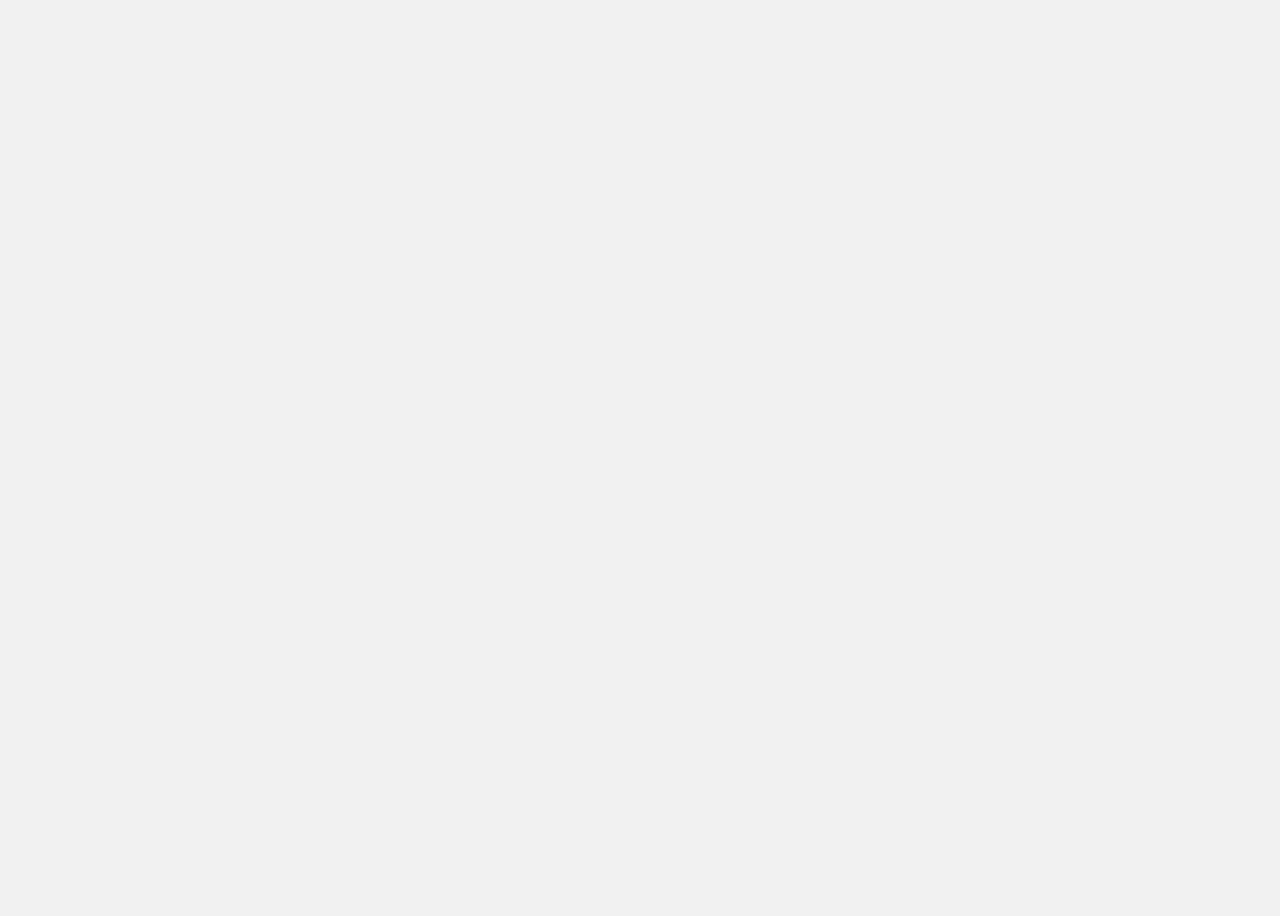
==== index.html @ 42f9cc1d "reverting to having SVG code in index.html" ====
<!DOCTYPE html>
<html>
<head>
<!-- Required meta tags -->
    <meta charset="utf-8">
    <meta name="viewport" content="width=device-width, initial-scale=1, shrink-to-fit=no">

    <!-- Bootstrap CSS -->
    <link rel="stylesheet" href="https://stackpath.bootstrapcdn.com/bootstrap/4.1.3/css/bootstrap.min.css" integrity="sha384-MCw98/SFnGE8fJT3GXwEOngsV7Zt27NXFoaoApmYm81iuXoPkFOJwJ8ERdknLPMO" crossorigin="anonymous">
    <link href="https://fonts.googleapis.com/css?family=Montserrat&display=swap" rel="stylesheet">
    <link rel="stylesheet" href="css/nameAnimation.css">
    <link rel="stylesheet" href="css/buttonHover.css">
    <link rel="stylesheet" href="css/imageGalleryOverlay.css">
	<title>Joe Robertson's Portfolio</title>
<style>

* {
	font-family: 'Montserrat', sans-serif;
	font-size: 1vw;
}

html {
	scroll-behavior: smooth;
}

body {
	background-color: #f1f1f1;
}

h1 {
	font-size:4rem;
}

h2 {
	font-size:3rem;
}

p {
	font-size:1rem;
}

.subTitle {
	text-align:center;
	margin-bottom:3rem;
	margin-top:1.5rem;
}

@media only screen and (min-width: 768px) {	
.subTitle {
	opacity: 0;
	-moz-animation: subtitleAnimation 1s ease-in 10s forwards;
    /* Firefox */
    -webkit-animation: subtitleAnimation 1s ease-in 10s forwards;
    /* Safari and Chrome */
    -o-animation: subtitleAnimation 1s ease-in 10s forwards;
    /* Opera */
    animation: subtitleAnimation 1s ease-in 10s forwards;
    -webkit-animation-fill-mode: forwards;
    animation-fill-mode: forwards;
}

@keyframes subtitleAnimation {
    to {
        opacity:1;
    }
}
@-webkit-keyframes subtitleAnimation {
    to {
        opacity:1;
    }
}
}

.mainButton {
	padding: 1rem;
	font-size:2rem;
	border-radius: 1rem;
	text-transform:uppercase;
	background-color: #00cc00;
	border-color: #11cc11;
}

.mainButton:hover {
	background-color:#00ff00;
	border-color: #11ff11;
}

.mainButton:active,
.mainButton:visited {
	background-color:#009900 !important;
	border-color:#119911 !important;
}

.mainButton:focus,
.mainButton:focus-within {
	box-shadow:0 0 0 0.2rem #11cc11 !important;
}

/*  Button appears after animations */
@media only screen and (min-width: 768px) {	
.mainButton {
	opacity: 0;
}

#mainButton {
    -moz-animation: cssAnimation 1s ease-in 12s forwards;
    /* Firefox */
    -webkit-animation: cssAnimation 1s ease-in 12s forwards;
    /* Safari and Chrome */
    -o-animation: cssAnimation 1s ease-in 12s forwards;
    /* Opera */
    animation: cssAnimation 1s ease-in 12s forwards;
    -webkit-animation-fill-mode: forwards;
    animation-fill-mode: forwards;
}

@keyframes cssAnimation {
    to {
        opacity:1;
    }
}
@-webkit-keyframes cssAnimation {
    to {
        opacity:1;
    }
}
/* End Button Appearance Animation */
}

@media only screen and (max-width: 768px) {	

	h2 {
		font-size: 24px;
	}

	.subTitle {
		font-size:24px;
		margin-top: 16px;
		margin-bottom:24px;
	}

	.mainButton,
	.mainButton span {
		font-size: 20px;
	}
}

/* div fadeout effect */
.hidden {
  overflow: hidden;
}
.visible {
  visibility: visible;
  opacity: 1;
  transition: opacity 2s 1s linear;
}
.hidden {
  opacity: 0;
  height: 0 !important;
  transition: opacity 1s linear, height 0s 1s linear;
}
.hidden &gt; div {
  margin-top: -10000px;
  transition: margin-top 0s 2s;
}

/* end div fadeout effect */

</style>

</head>

<body>
<div class="container">
<div class="landingPageContainer" style="height:100vh">
<!-- SVG Name Animation -->
<svg id="Layer_1" xmlns="http://www.w3.org/2000/svg" x="0px" y="0px" viewBox="0 0 4500 1175">
<g id="Name"><path id="J1" d="M669.2 685.7c5.3 0 10.1 1.9 14.3 5.7 4.2 3.8 6.3 8 6.3 12.6 0 42-4.9 97.8-14.8 167.6-9.8 69.8-25.6 121.4-47.4 155-21.7 33.6-51.1 50.3-88.1 50.3-28.3 0-57.7-10.4-88.2-31.1-30.6-20.7-45.8-38.3-45.8-52.7 0-15.1 8.5-22.6 25.4-22.6 5.3 0 12.8 4.7 22.3 14.1 31.5 31.7 60.5 47.5 87.1 47.5 23.1 0 41.8-12.4 56.1-37.1 14.3-24.7 25.8-66.2 34.5-124.3C639.6 812.6 644 758 644 707c0-5.3 2.8-10.2 8.5-14.6 5.7-4.5 11.3-6.7 16.7-6.7z"/><path id="O1" d="M825.4 1086.4c-23.5 0-42.8-8.9-58-26.7-15.2-17.8-22.9-39.8-22.9-66 0-44.2 14.9-87.7 44.6-130.6 29.7-42.9 65.3-64.3 106.7-64.3 27.4 0 49.6 10.5 66.6 31.6 17 21.1 25.6 46.1 25.6 75.3 0 44.5-17.6 85.8-52.8 123.8s-71.8 56.9-109.8 56.9zM789.7 987c0 17.3 3.6 31.4 10.9 42.4 7.3 11 16.9 16.4 28.9 16.4 25.5 0 51.1-14 76.8-42s38.5-59.1 38.5-93.4c0-21.1-4.9-38.1-14.8-51.2-9.8-13.1-23.1-19.6-39.7-19.6-27.6 0-51.2 16.9-71 50.7-19.7 33.8-29.6 66-29.6 96.7z"/><path id="E1" d="M1267.7 986.5c0 17.5-15.5 38.5-46.4 63.2-30.9 24.7-62.8 37-95.7 37-27.6 0-48.8-8.1-63.8-24.4-15-16.3-22.5-39-22.5-68.1 0-49 16.5-95.5 49.6-139.7 33-44.2 69.2-66.3 108.4-66.3 12.8 0 23.3 4.2 31.5 12.6 8.1 8.4 12.2 18.5 12.2 30.3 0 26.4-12.9 51.6-38.8 75.8-25.9 24.1-60.4 47.9-103.8 71.1-8.9 4.6-13.4 10.6-13.4 18 0 14.2 4.1 25.6 12.3 34.2 8.2 8.6 20.4 12.8 36.5 12.8 36.8 0 74.4-20.4 112.8-61.1 5.7-5.7 9.9-8.5 12.8-8.5 5.5 0 8.3 4.3 8.3 13.1zm-178.5-40.1c72.6-43.1 108.9-77.8 108.9-104 0-10.3-4.6-15.4-13.9-15.4-15.8 0-33.5 11.6-53.3 34.7s-33.7 51.3-41.7 84.7z"/><path id="R1" d="M1610.5 710.6c50.3-8.2 87.1-12.3 110.2-12.3 36.1 0 65 8.6 86.6 25.7 21.6 17.1 32.4 38.6 32.4 64.5s-11.4 50.2-34.3 73.1-51.6 40.8-86.2 53.8c-4.3 1.7-6.4 3.5-6.4 5.4 0 2.9 17.7 18 53 45.3 35.4 27.3 67.8 50.1 97.5 68.4 8.4 5.1 12.6 11.9 12.6 20.3 0 5.5-2.9 10.9-8.6 16.3-5.7 5.4-11.1 8.1-16.1 8.1-10.1 0-26.2-8.4-48.4-25.2-22.2-16.8-45.2-35.3-69-55.5-51.5-43.3-80.3-65.1-86.3-65.5-11.6-.3-19.9-2-24.7-4.9-4.8-2.9-7.2-8.1-7.2-15.7 0-6.5 3.1-12.2 9.2-17.1s13.4-7.3 21.8-7.3c2.9 0 7.5.4 13.9 1.3 6.3 1 11 1.5 14.1 1.5 13.7 0 37.1-10.2 70.2-30.6 33.1-20.4 49.7-44.3 49.7-71.9 0-14.6-7.4-27.1-22.2-37.5-14.8-10.4-33.7-15.7-56.6-15.7-17.1 0-34.2 1.2-51.4 3.6-17.1 2.4-28 4.5-32.7 6.2-4.7 1.7-8.5 6.1-11.4 13.2-2.9 7.1-7.8 29.8-14.6 67.9-6.9 38.2-12.2 74.2-16.1 108.1s-5.8 58.8-5.8 74.7c0 12.3.9 23 2.6 32.1 1.5 9.1 2.3 16.4 2.3 21.8 0 5.1-2.7 10.4-8.1 15.9-5.4 5.5-11.3 8.2-17.6 8.2-18 0-27-14.6-27-43.7 0-68.7 12.1-160 36.2-274 1.2-6 1.8-9.5 1.8-10.5s-.6-2.6-1.8-4.6c-6.9-10.8-10.3-18-10.3-21.6 0-6.5 3.2-12.2 9.5-17 6.3-4.8 12.1-7.2 17.2-7.2l22 2.4z"/><path id="O2" d="M1990.1 1086.4c-23.5 0-42.8-8.9-58-26.7-15.2-17.8-22.9-39.8-22.9-66 0-44.2 14.9-87.7 44.6-130.6 29.7-42.9 65.3-64.3 106.7-64.3 27.4 0 49.6 10.5 66.6 31.6 17 21.1 25.6 46.1 25.6 75.3 0 44.5-17.6 85.8-52.8 123.8-35.1 37.9-71.7 56.9-109.8 56.9zm-35.7-99.4c0 17.3 3.6 31.4 10.9 42.4 7.3 11 16.9 16.4 28.9 16.4 25.5 0 51.1-14 76.8-42s38.5-59.1 38.5-93.4c0-21.1-4.9-38.1-14.8-51.2-9.8-13.1-23.1-19.6-39.7-19.6-27.6 0-51.2 16.9-71 50.7-19.7 33.8-29.6 66-29.6 96.7z"/><path id="B1" d="M2259.6 927.4c21.9-39.9 48.1-72.2 78.6-97 30.5-24.7 58-37.1 82.4-37.1 13.5 0 25 6.3 34.4 18.7 9.4 12.5 14.1 27.7 14.1 45.7 0 53.3-20.1 103.2-60.2 149.9-40.2 46.7-82.6 70-127.3 70-12.2 0-23.3-3.3-33.5-9.9-10.2-6.6-15.9-14.9-17.1-24.8-.7-8-3-14-6.9-18-7.4-7.4-11-15.2-11-23.6 0-15.6 4.3-48.9 12.8-99.9l26.5-153.6c9.1-51.5 15.7-83.4 19.9-95.5 4.2-12.2 8.9-20.3 14-24.4s11.5-6.2 19-6.2c12 0 18 10.4 18 31.1 0 19.7-6.6 47.3-19.8 82.7-12.7 34.1-27.3 98.1-43.9 191.9zm-6.2 85.5c8.9 16.6 19.7 24.9 32.4 24.9 19.5 0 40.2-8.1 61.9-24.3 21.7-16.2 40.5-39 56.4-68.3 15.8-29.4 23.8-54.1 23.8-74.4 0-9.1-1.6-16.9-4.9-23.4-3.3-6.5-7.4-9.8-12.3-9.8-23.8 0-52.9 19.5-87.2 58.4-34.4 39.1-57.8 78-70.1 116.9z"/><path id="E2" d="M2738.6 986.5c0 17.5-15.5 38.5-46.4 63.2-30.9 24.7-62.8 37-95.7 37-27.6 0-48.8-8.1-63.8-24.4-15-16.3-22.5-39-22.5-68.1 0-49 16.5-95.5 49.6-139.7 33-44.2 69.2-66.3 108.4-66.3 12.8 0 23.3 4.2 31.5 12.6 8.1 8.4 12.2 18.5 12.2 30.3 0 26.4-12.9 51.6-38.8 75.8-25.9 24.1-60.4 47.9-103.8 71.1-8.9 4.6-13.4 10.6-13.4 18 0 14.2 4.1 25.6 12.3 34.2 8.2 8.6 20.4 12.8 36.5 12.8 36.8 0 74.4-20.4 112.8-61.1 5.7-5.7 9.9-8.5 12.8-8.5 5.5 0 8.3 4.3 8.3 13.1zm-178.5-40.1c72.6-43.1 108.9-77.8 108.9-104 0-10.3-4.6-15.4-13.9-15.4-15.8 0-33.5 11.6-53.3 34.7-19.8 23-33.7 51.3-41.7 84.7z"/><path id="R2" d="M2844.1 971.6c1.7-3.1 3.8-7.4 6.2-12.8 11.6-26.7 22.3-47.6 32.1-62.8s20.5-29.7 32.2-43.5c11.7-13.9 22.4-24.4 32.1-31.6 9.7-7.2 18.4-12.2 26.3-15 7.9-2.8 15.5-4.2 22.9-4.2 14.9 0 27.1 4.5 36.5 13.5 9.4 9 14.1 19.5 14.1 31.5 0 5.3-1.7 10.1-5 14.4-3.3 4.3-8.4 6.4-15.3 6.4-7.2 0-13.8-3.2-19.8-9.5-6.2-6.3-12.6-9.5-19.3-9.5-17.8 0-42.5 21.6-74 64.7s-50.7 90.7-57.5 142.5c-1.7 13.4-5 22.2-9.8 26.5-4.8 4.3-11.6 6.4-20.3 6.4-8.4 0-14.5-6.3-18.2-18.7-3.8-12.5-5.7-33.6-5.7-63.2 0-8 .4-25.8 1.3-53.2 1-32.4 3.1-58.5 6.2-78.3.5-3.3 1.4-10.9 2.6-22.9 1.2-13.2 2.7-22.3 4.5-27.5 1.8-5.1 5.5-9.9 11-14.4 5.6-4.5 11.6-6.7 18.1-6.7 6.3 0 11.1 2 14.3 6 3.2 4 4.8 8.3 4.8 13 0 6.7-1.7 16.1-5.1 28.3-3.9 13.5-6.3 22.9-6.9 28-.5 5.8-1.5 11.9-2.8 18.2-1.7 7.4-3.4 26.7-5.1 58l-.3 9.5v6.9z"/><path id="T1" d="M3187.8 814.4c17.6-1.4 34.2-3 49.8-4.9 15.4-1.7 28.3-2.6 38.5-2.6 13 0 21.2 1.2 24.7 3.6 3.4 2.4 5.1 6.6 5.1 12.6 0 13.9-9.7 21.4-29 22.6-24.8 1.5-47.7 3.7-68.6 6.4-20.9 2.7-32.1 5-33.8 6.8-1.6 1.8-6.8 22.2-15.5 61.1-8.7 39-13.1 64.3-13.1 75.9 0 18.8 2.5 31.4 7.4 37.6 5 6.3 12.4 9.4 22.3 9.4 14.7 0 35.2-11 61.4-33.1 10.1-9.1 17.9-13.6 23.4-13.6 7.4 0 11 3.9 11 11.8 0 12.3-11.9 28.3-35.6 47.9-23.7 19.6-48 29.4-72.8 29.4-41.4 0-62.2-24.4-62.2-73.2 0-17.6 4.3-44.9 12.8-81.9 8.4-36.8 12.6-58.9 12.6-66.3 0-2.6-2.1-3.9-6.2-3.9l-26.7 2.3c-21.9 0-32.9-8.7-32.9-26.2 0-9.9 5-14.9 15.2-14.9h52.9c3.6 0 6.8-1.6 9.5-4.9 2.7-3.3 6.8-14.2 12.1-32.7 5.3-18.6 10-36.9 14.1-55.1 4.1-18 12.2-27 24.1-27 7.4 0 13.1 2.6 17.2 7.7s6.2 9.9 6.2 14.4c0 2.4-3.1 14.6-9.2 36.7l-14.7 54.1z"/><path id="S1" d="M3459 1014.7c0-11.1-13.7-23.8-41.1-38-34.8-17.8-58.3-32.1-70.5-42.8-12.2-10.7-18.4-22.6-18.4-35.8 0-34.1 17.1-62.3 51.2-84.8 34.2-22.4 62-33.6 83.6-33.6 13.9 0 23.9 2.4 30.2 7.2 6.2 4.8 9.4 13.1 9.4 24.9 0 5.3-2.3 9.8-6.8 13.6-4.5 3.8-8.1 5.7-10.7 5.7-1.9 0-5.6-1.3-11-3.9-5.5-2.4-9.1-3.6-10.8-3.6-8.6 0-25.9 6.3-52.1 18.7-26.2 12.5-39.3 26.6-39.3 42.4 0 9.6 4.6 18.3 13.9 26.1 9.2 7.8 25.9 17.3 49.8 28.6 19.3 9.2 34.8 19.1 46.4 29.7 11.6 10.5 17.3 22.9 17.3 37.1 0 26.2-18.1 46.7-54.2 61.5-36.1 14.8-70.6 22.2-103.5 22.2-27.7 0-41.6-9.4-41.6-28.3 0-6.5 3.1-11.3 9.4-14.4 6.2-3.1 12.5-4.6 18.9-4.6 2.6 0 7.4.9 14.6 2.6 7 1.7 11.6 2.6 13.9 2.6 19 0 39.4-3.2 61.1-9.5 21.7-6.3 35.2-14.2 40.3-23.6z"/><path id="O3" d="M3628 1086.4c-23.5 0-42.8-8.9-58-26.7-15.2-17.8-22.9-39.8-22.9-66 0-44.2 14.9-87.7 44.6-130.6 29.7-42.9 65.3-64.3 106.7-64.3 27.4 0 49.6 10.5 66.6 31.6 17 21.1 25.6 46.1 25.6 75.3 0 44.5-17.6 85.8-52.8 123.8-35.2 37.9-71.8 56.9-109.8 56.9zm-35.7-99.4c0 17.3 3.6 31.4 10.9 42.4 7.3 11 16.9 16.4 28.9 16.4 25.5 0 51.1-14 76.8-42s38.5-59.1 38.5-93.4c0-21.1-4.9-38.1-14.8-51.2-9.8-13.1-23.1-19.6-39.7-19.6-27.6 0-51.2 16.9-71 50.7-19.7 33.8-29.6 66-29.6 96.7z"/><path id="N1" d="M4025.3 876c-8.9 0-18.6 5.8-29.2 17.5-10.5 11.6-26.6 37.8-48.2 78.3-28.4 54.4-46.8 85.4-55.1 93-8.3 7.5-15.2 11.3-20.7 11.3-20.2 0-30.3-9.8-30.3-29.3 0-8.2 1.4-19.9 4.1-34.9 9.4-51.7 14.1-106.2 14.1-163.6 0-6.5 2.8-13.7 8.3-21.7 5.6-8 10.8-11.9 15.8-11.9 8.9 0 15.2 2.7 19 8.2 3.8 5.5 5.7 16.5 5.7 33.1 0 17.3-5.1 52.9-15.4 106.8-3.4 17.8-5.1 29.1-5.1 33.9 0 2.7.7 4.1 2.1 4.1 2.6 0 14.5-20.5 35.7-61.4 21.4-41.6 40.2-70.9 56.2-87.8 16.1-17 33.8-25.4 53.2-25.4 15.4 0 28 7 37.6 21.1 9.7 14 16.7 39.6 21.2 76.8 4.8 42.3 9.1 68.6 13 79 3.9 10.4 10 15.5 18.4 15.5 5.3 0 12-1.9 20-5.7 1.4-.7 2.4-1 3.1-1 7.4 0 11 4.3 11 12.8 0 7.5-5.1 15.5-15.2 24s-22.3 12.7-36.5 12.7c-14.6 0-25.8-5.8-33.8-17.3-8-11.6-14.3-42.4-18.9-92.6-4.6-50.3-14.7-75.5-30.1-75.5z"/></g></svg>
<!-- End SVG Name Animation -->
<h2 class="subTitle">Web Developer Extraordinaire</h2>
<div class="row justify-content-center">
<div class="col-md-4 col-sm-10">
<a id="mainButton" class="btn btn-primary btn-block mainButton" data-hover="CLICK ME"><span>ENTER</span></a>
</div>
</div>

</div>

<div class="imgGallery hidden">
  <a name="myWork">&nbsp;</a>
<h2>Check out some of my work</h2>

  <hr class="mt-2 mb-5">

  <div class="row text-center text-lg-left">
            
            
	<div class="col-lg-4 col-md-6 col-12 content">
      <div class="content-overlay"></div>
      <a href="#" class="d-block mb-4 h-100">
      <img class="content-image img-fluid img-thumbnail" src="https://source.unsplash.com/pWkk7iiCoDM/400x300" alt="">
      <div class="content-details fadeIn-bottom">
        <h3 class="content-title">Web Sites</h3>
        <p class="content-text">Designs that generate revenue</p>
      </div>
    </a>
    </div>
    <div class="col-lg-4 col-md-6 col-12 content">
      <div class="content-overlay"></div>
      <a href="#" class="d-block mb-4 h-100">
      <img class="content-image img-fluid img-thumbnail" src="https://source.unsplash.com/aob0ukAYfuI/400x300" alt="">
      <div class="content-details fadeIn-bottom">
        <h3 class="content-title">Logo Design</h3>
        <p class="content-text">Award-Winning Logo Designs</p>
      </div>
    </a>
    </div>
    <div class="col-lg-4 col-md-6 col-12 content">
      <div class="content-overlay"></div>
      <a href="#" class="d-block mb-4 h-100">
      <img class="content-image img-fluid img-thumbnail" src="https://source.unsplash.com/EUfxH-pze7s/400x300" alt="">
      <div class="content-details fadeIn-bottom">
        <h3 class="content-title">T-Shirt Designs</h3>
        <p class="content-text">Designs that sell</p>
      </div>
    </a>
    </div>
    <!--<div class="col-lg-4 col-md-6 col-12 content">
      <div class="content-overlay"></div>
      <a href="#" class="d-block mb-4 h-100">
      <img class="content-image img-fluid img-thumbnail" src="https://source.unsplash.com/M185_qYH8vg/400x300" alt="">
      <div class="content-details fadeIn-bottom">
        <h3 class="content-title">This is a title</h3>
        <p class="content-text">This is a short description</p>
      </div>
    </a>
    </div>
    <div class="col-lg-4 col-md-6 col-12 content">
      <div class="content-overlay"></div>
      <a href="#" class="d-block mb-4 h-100">
      <img class="content-image img-fluid img-thumbnail" src="https://source.unsplash.com/sesveuG_rNo/400x300" alt="">
      <div class="content-details fadeIn-bottom">
        <h3 class="content-title">This is a title</h3>
        <p class="content-text">This is a short description</p>
      </div>
    </a>
    </div>
    <div class="col-lg-4 col-md-6 col-12 content">
      <div class="content-overlay"></div>
      <a href="#" class="d-block mb-4 h-100">
      <img class="content-image img-fluid img-thumbnail" src="https://source.unsplash.com/AvhMzHwiE_0/400x300" alt="">
      <div class="content-details fadeIn-bottom">
        <h3 class="content-title">This is a title</h3>
        <p class="content-text">This is a short description</p>
      </div>
    </a>
    </div>-->
  </div>
</div>  

</div>
</body>

<!-- Show/Hide Content Button JS -->
<script src="js/hideContent.js" type="text/javascript"></script>
<!-- jQuery first, then Popper.js, then Bootstrap JS -->
    <script src="https://code.jquery.com/jquery-3.3.1.slim.min.js" integrity="sha384-q8i/X+965DzO0rT7abK41JStQIAqVgRVzpbzo5smXKp4YfRvH+8abtTE1Pi6jizo" crossorigin="anonymous"></script>
    <script src="https://cdnjs.cloudflare.com/ajax/libs/popper.js/1.14.3/umd/popper.min.js" integrity="sha384-ZMP7rVo3mIykV+2+9J3UJ46jBk0WLaUAdn689aCwoqbBJiSnjAK/l8WvCWPIPm49" crossorigin="anonymous"></script>
    <script src="https://stackpath.bootstrapcdn.com/bootstrap/4.1.3/js/bootstrap.min.js" integrity="sha384-ChfqqxuZUCnJSK3+MXmPNIyE6ZbWh2IMqE241rYiqJxyMiZ6OW/JmZQ5stwEULTy" crossorigin="anonymous"></script>
</html>
---- css/nameAnimation.css ----
@charset "utf-8";
/* CSS Document */

@media only screen and (min-width: 768px) {	
/* Name Animation CSS */
svg {
	overflow:visible;
}

#J1,#O1,#E1,#R1,#O2,#B1,#E2,#R2,#T1,#S1,#O3,#N1 {
	stroke: #37424a;
	stroke-width: 10px;
	fill: transparent;
	animation: fill-anim 0.5s linear 9.6s forwards;
}

@keyframes fill-anim {
	from {fill:transparent}
	
	to {fill: #37424a;}
}

#J1 { stroke-dasharray: 1210px; stroke-dashoffset: -1210px; Animation: J1-anim .75s linear 0s forwards;}
@keyframes J1-anim {

from {stroke-dashoffset: -1210px}

to {stroke-dashoffset: 0px;}

}
#O1 { stroke-dasharray: 832px; stroke-dashoffset: -832px; Animation: O1-anim .75s linear 0.8s forwards;}
@keyframes O1-anim {

from {stroke-dashoffset: -832px}

to {stroke-dashoffset: 0px;}

}
#E1 { stroke-dasharray: 1159px; stroke-dashoffset: -1159px; Animation: E1-anim .75s linear 1.6s forwards;}
@keyframes E1-anim {

from {stroke-dashoffset: -1159px}

to {stroke-dashoffset: 0px;}

}
#R1 { stroke-dasharray: 2250px; stroke-dashoffset: -2250px; Animation: R1-anim .75s linear 2.4s forwards;}
@keyframes R1-anim {

from {stroke-dashoffset: -2250px}

to {stroke-dashoffset: 0px;}

}
#O2 { stroke-dasharray: 832px; stroke-dashoffset: -832px; Animation: O2-anim .75s linear 3.2s forwards;}
@keyframes O2-anim {

from {stroke-dashoffset: -832px}

to {stroke-dashoffset: 0px;}

}
#B1 { stroke-dasharray: 1460px; stroke-dashoffset: -1460px; Animation: B1-anim .75s linear 4.0s forwards;}
@keyframes B1-anim {

from {stroke-dashoffset: -1460px}

to {stroke-dashoffset: 0px;}

}
#E2 { stroke-dasharray: 1159px; stroke-dashoffset: -1159px; Animation: E2-anim .75s linear 4.8s forwards;}
@keyframes E2-anim {

from {stroke-dashoffset: -1159px}

to {stroke-dashoffset: 0px;}

}
#R2 { stroke-dasharray: 1189px; stroke-dashoffset: -1189px; Animation: R2-anim .75s linear 5.6s forwards;}
@keyframes R2-anim {

from {stroke-dashoffset: -1159px}

to {stroke-dashoffset: 0px;}

}
#T1 { stroke-dasharray: 1488px; stroke-dashoffset: -1488px; Animation: T1-anim .75s linear 6.4s forwards;}
@keyframes T1-anim {

from {stroke-dashoffset: -1488px}

to {stroke-dashoffset: 0px;}

}
#S1 { stroke-dasharray: 1215px; stroke-dashoffset: -1215px; Animation: S1-anim .75s linear 7.2s forwards;}
@keyframes S1-anim {

from {stroke-dashoffset: -1215px}

to {stroke-dashoffset: 0px;}

}
#O3 { stroke-dasharray: 832px; stroke-dashoffset: -832px; Animation: O3-anim .75s linear 8.0s forwards;}
@keyframes O3-anim {

from {stroke-dashoffset: -832px}

to {stroke-dashoffset: 0px;}

}
#N1 { stroke-dasharray: 1551px; stroke-dashoffset: -1551px; Animation: N1-anim .75s linear 8.8s forwards;}
@keyframes N1-anim {

from {stroke-dashoffset: -1551px}

to {stroke-dashoffset: 0px;}

}
/* End Name Animation CSS */
}
---- css/buttonHover.css ----
@charset "utf-8";
/* CSS Document */
*,
*:before,
*:after {
    -webkit-box-sizing: border-box;
    -moz-box-sizing: border-box;
    box-sizing: border-box;
}
/* .mainButton */

.mainButton {
    display: inline-block;
    position: relative;
    overflow: hidden;
    text-decoration: none;
    font-size: 2rem;
    outline: none;
    color: #FFF;
}

.mainButton span {
	font-size:2rem;
    -webkit-transition: 0.3s;
    -moz-transition: 0.3s;
    -o-transition: 0.3s;
    transition: 0.3s;
    -webkit-transition-delay: 0.1s;
    -moz-transition-delay: 0.1s;
    -o-transition-delay: 0.1s;
    transition-delay: 0.1s;
}

.mainButton:before,
.mainButton:after {
    content: '';
    position: absolute;
    left: 0;
    width: 100%;
    text-align: center;
    opacity: 0;
    -webkit-transition: .2s,opacity .3s;
    -moz-transition: .2s,opacity .3s;
    -o-transition: .2s,opacity .3s;
    transition: .2s,opacity .3s;
}

/* :before */

.mainButton:before {
    content: attr(data-hover);
    -webkit-transform: translate(-150%,0);
    -moz-transform: translate(-150%,0);
    -ms-transform: translate(-150%,0);
    -o-transform: translate(-150%,0);
    transform: translate(-150%,0);
}

/* :after */

.mainButton:after {
    content: attr(data-active);
    -webkit-transform: translate(150%,0);
    -moz-transform: translate(150%,0);
    -ms-transform: translate(150%,0);
    -o-transform: translate(150%,0);
    transform: translate(150%,0);
}

/* Span on :hover and :active */

.mainButton:hover span,
.mainButton:active span {
    opacity: 0;
    -webkit-transform: scale(0.3);
    -moz-transform: scale(0.3);
    -ms-transform: scale(0.3);
    -o-transform: scale(0.3);
    transform: scale(0.3);
}

/*  
    We show :before pseudo-element on :hover 
    and :after pseudo-element on :active 
*/

.mainButton:hover:before,
.mainButton:active:after {
    opacity: 1;
    -webkit-transform: translate(0,0);
    -moz-transform: translate(0,0);
    -ms-transform: translate(0,0);
    -o-transform: translate(0,0);
    transform: translate(0,0);
    -webkit-transition-delay: .2s;
    -moz-transition-delay: .2s;
    -o-transition-delay: .2s;
    transition-delay: .2s;
}

/* 
  We hide :before pseudo-element on :active
*/

.mainButton:active:before {
    -webkit-transform: translate(-150%,0);
    -moz-transform: translate(-150%,0);
    -ms-transform: translate(-150%,0);
    -o-transform: translate(-150%,0);
    transform: translate(-150%,0);
    -webkit-transition-delay: 0s;
    -moz-transition-delay: 0s;
    -o-transition-delay: 0s;
    transition-delay: 0s;
}
---- css/imageGalleryOverlay.css ----
@charset "utf-8";
/* Image overlay effect on homepage image gallery */


.container .title{
  color: #1a1a1a;
  text-align: center;
  margin-bottom: 10px;
}

.content {
  position: relative;
  width: 90%;
  max-width: 400px;
  margin: auto;
  overflow: hidden;
}

.content .content-overlay {
  background: rgba(0,0,0,0.7);
  position: absolute;
  height: 99%;
  width: 100%;
  left: 0;
  top: 0;
  bottom: 0;
  right: 0;
  opacity: 0;
  -webkit-transition: all 0.4s ease-in-out 0s;
  -moz-transition: all 0.4s ease-in-out 0s;
  transition: all 0.4s ease-in-out 0s;
}

.content:hover .content-overlay{
  opacity: 1;
}

.content-image{
  width: 100%;
}

.content-details {
  position: absolute;
  text-align: center;
  padding-left: 1em;
  padding-right: 1em;
  width: 100%;
  top: 50%;
  left: 50%;
  opacity: 0;
  -webkit-transform: translate(-50%, -50%);
  -moz-transform: translate(-50%, -50%);
  transform: translate(-50%, -50%);
  -webkit-transition: all 0.3s ease-in-out 0s;
  -moz-transition: all 0.3s ease-in-out 0s;
  transition: all 0.3s ease-in-out 0s;
}

.content:hover .content-details{
  top: 50%;
  left: 50%;
  opacity: 1;
}

.content-details h3{
  color: #fff;
  font-weight: 500;
  letter-spacing: 0.15em;
  margin-bottom: 0.5em;
  text-transform: uppercase;
  font-size: 1.75em;
}

.content-details p{
  color: #fff;
  font-size: 1.33em;
}

.fadeIn-bottom{
  top: 80%;
}

.fadeIn-top{
  top: 20%;
}

.fadeIn-left{
  left: 20%;
}

.fadeIn-right{
  left: 80%;
}

@media only screen and (max-width: 992px) {	

.content-details h3 {
	font-size: 24px;
}

.content-details p {
	font-size: 16px;
}

}
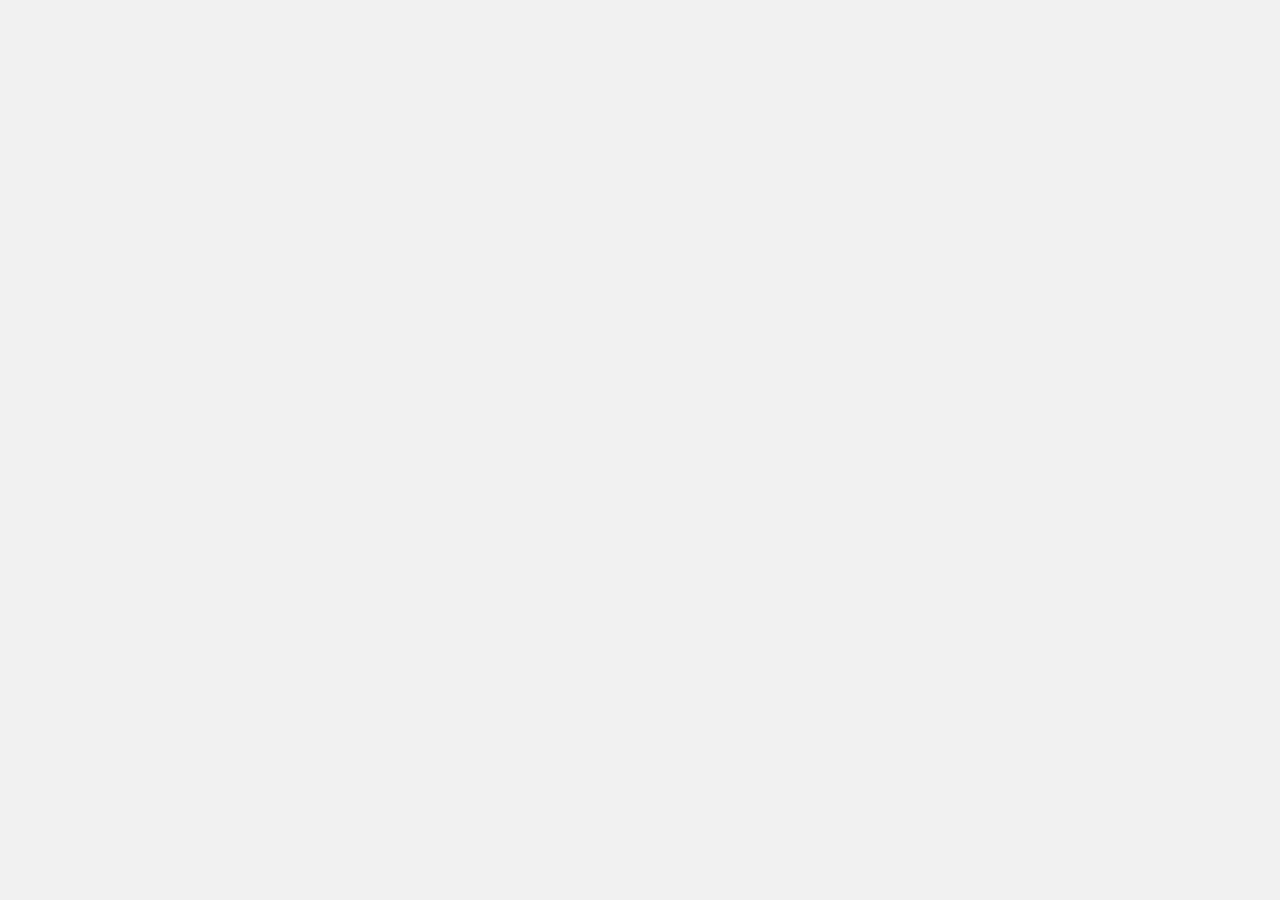
==== commit b0ab80c2: "attempting to address crossbrowser compatibility issues" ====
--- a/index.html
+++ b/index.html
@@ -4,13 +4,17 @@
 <!-- Required meta tags -->
     <meta charset="utf-8">
     <meta name="viewport" content="width=device-width, initial-scale=1, shrink-to-fit=no">
-
+    <meta http-equiv="X-UA-Compatible" content="IE=edge" />
+    
+    <link rel="stylesheet" href="css/imageGalleryOverlay.css">
     <!-- Bootstrap CSS -->
     <link rel="stylesheet" href="https://stackpath.bootstrapcdn.com/bootstrap/4.1.3/css/bootstrap.min.css" integrity="sha384-MCw98/SFnGE8fJT3GXwEOngsV7Zt27NXFoaoApmYm81iuXoPkFOJwJ8ERdknLPMO" crossorigin="anonymous">
     <link href="https://fonts.googleapis.com/css?family=Montserrat&display=swap" rel="stylesheet">
     <link rel="stylesheet" href="css/nameAnimation.css">
+    <link rel="stylesheet" href="css/fadeIn.css">
     <link rel="stylesheet" href="css/buttonHover.css">
-    <link rel="stylesheet" href="css/imageGalleryOverlay.css">
+    
+    
 	<title>Joe Robertson's Portfolio</title>
 <style>
 
@@ -43,32 +47,6 @@
 	text-align:center;
 	margin-bottom:3rem;
 	margin-top:1.5rem;
-}
-
-@media only screen and (min-width: 768px) {	
-.subTitle {
-	opacity: 0;
-	-moz-animation: subtitleAnimation 1s ease-in 10s forwards;
-    /* Firefox */
-    -webkit-animation: subtitleAnimation 1s ease-in 10s forwards;
-    /* Safari and Chrome */
-    -o-animation: subtitleAnimation 1s ease-in 10s forwards;
-    /* Opera */
-    animation: subtitleAnimation 1s ease-in 10s forwards;
-    -webkit-animation-fill-mode: forwards;
-    animation-fill-mode: forwards;
-}
-
-@keyframes subtitleAnimation {
-    to {
-        opacity:1;
-    }
-}
-@-webkit-keyframes subtitleAnimation {
-    to {
-        opacity:1;
-    }
-}
 }
 
 .mainButton {
@@ -96,36 +74,7 @@
 	box-shadow:0 0 0 0.2rem #11cc11 !important;
 }
 
-/*  Button appears after animations */
-@media only screen and (min-width: 768px) {	
-.mainButton {
-	opacity: 0;
-}
-
-#mainButton {
-    -moz-animation: cssAnimation 1s ease-in 12s forwards;
-    /* Firefox */
-    -webkit-animation: cssAnimation 1s ease-in 12s forwards;
-    /* Safari and Chrome */
-    -o-animation: cssAnimation 1s ease-in 12s forwards;
-    /* Opera */
-    animation: cssAnimation 1s ease-in 12s forwards;
-    -webkit-animation-fill-mode: forwards;
-    animation-fill-mode: forwards;
-}
-
-@keyframes cssAnimation {
-    to {
-        opacity:1;
-    }
-}
-@-webkit-keyframes cssAnimation {
-    to {
-        opacity:1;
-    }
-}
-/* End Button Appearance Animation */
-}
+
 
 @media only screen and (max-width: 768px) {	
 
@@ -172,7 +121,7 @@
 
 <body>
 <div class="container">
-<div class="landingPageContainer" style="height:100vh">
+<div class="landingPageContainer" style="">
 <!-- SVG Name Animation -->
 <svg id="Layer_1" xmlns="http://www.w3.org/2000/svg" x="0px" y="0px" viewBox="0 0 4500 1175">
 <g id="Name"><path id="J1" d="M669.2 685.7c5.3 0 10.1 1.9 14.3 5.7 4.2 3.8 6.3 8 6.3 12.6 0 42-4.9 97.8-14.8 167.6-9.8 69.8-25.6 121.4-47.4 155-21.7 33.6-51.1 50.3-88.1 50.3-28.3 0-57.7-10.4-88.2-31.1-30.6-20.7-45.8-38.3-45.8-52.7 0-15.1 8.5-22.6 25.4-22.6 5.3 0 12.8 4.7 22.3 14.1 31.5 31.7 60.5 47.5 87.1 47.5 23.1 0 41.8-12.4 56.1-37.1 14.3-24.7 25.8-66.2 34.5-124.3C639.6 812.6 644 758 644 707c0-5.3 2.8-10.2 8.5-14.6 5.7-4.5 11.3-6.7 16.7-6.7z"/><path id="O1" d="M825.4 1086.4c-23.5 0-42.8-8.9-58-26.7-15.2-17.8-22.9-39.8-22.9-66 0-44.2 14.9-87.7 44.6-130.6 29.7-42.9 65.3-64.3 106.7-64.3 27.4 0 49.6 10.5 66.6 31.6 17 21.1 25.6 46.1 25.6 75.3 0 44.5-17.6 85.8-52.8 123.8s-71.8 56.9-109.8 56.9zM789.7 987c0 17.3 3.6 31.4 10.9 42.4 7.3 11 16.9 16.4 28.9 16.4 25.5 0 51.1-14 76.8-42s38.5-59.1 38.5-93.4c0-21.1-4.9-38.1-14.8-51.2-9.8-13.1-23.1-19.6-39.7-19.6-27.6 0-51.2 16.9-71 50.7-19.7 33.8-29.6 66-29.6 96.7z"/><path id="E1" d="M1267.7 986.5c0 17.5-15.5 38.5-46.4 63.2-30.9 24.7-62.8 37-95.7 37-27.6 0-48.8-8.1-63.8-24.4-15-16.3-22.5-39-22.5-68.1 0-49 16.5-95.5 49.6-139.7 33-44.2 69.2-66.3 108.4-66.3 12.8 0 23.3 4.2 31.5 12.6 8.1 8.4 12.2 18.5 12.2 30.3 0 26.4-12.9 51.6-38.8 75.8-25.9 24.1-60.4 47.9-103.8 71.1-8.9 4.6-13.4 10.6-13.4 18 0 14.2 4.1 25.6 12.3 34.2 8.2 8.6 20.4 12.8 36.5 12.8 36.8 0 74.4-20.4 112.8-61.1 5.7-5.7 9.9-8.5 12.8-8.5 5.5 0 8.3 4.3 8.3 13.1zm-178.5-40.1c72.6-43.1 108.9-77.8 108.9-104 0-10.3-4.6-15.4-13.9-15.4-15.8 0-33.5 11.6-53.3 34.7s-33.7 51.3-41.7 84.7z"/><path id="R1" d="M1610.5 710.6c50.3-8.2 87.1-12.3 110.2-12.3 36.1 0 65 8.6 86.6 25.7 21.6 17.1 32.4 38.6 32.4 64.5s-11.4 50.2-34.3 73.1-51.6 40.8-86.2 53.8c-4.3 1.7-6.4 3.5-6.4 5.4 0 2.9 17.7 18 53 45.3 35.4 27.3 67.8 50.1 97.5 68.4 8.4 5.1 12.6 11.9 12.6 20.3 0 5.5-2.9 10.9-8.6 16.3-5.7 5.4-11.1 8.1-16.1 8.1-10.1 0-26.2-8.4-48.4-25.2-22.2-16.8-45.2-35.3-69-55.5-51.5-43.3-80.3-65.1-86.3-65.5-11.6-.3-19.9-2-24.7-4.9-4.8-2.9-7.2-8.1-7.2-15.7 0-6.5 3.1-12.2 9.2-17.1s13.4-7.3 21.8-7.3c2.9 0 7.5.4 13.9 1.3 6.3 1 11 1.5 14.1 1.5 13.7 0 37.1-10.2 70.2-30.6 33.1-20.4 49.7-44.3 49.7-71.9 0-14.6-7.4-27.1-22.2-37.5-14.8-10.4-33.7-15.7-56.6-15.7-17.1 0-34.2 1.2-51.4 3.6-17.1 2.4-28 4.5-32.7 6.2-4.7 1.7-8.5 6.1-11.4 13.2-2.9 7.1-7.8 29.8-14.6 67.9-6.9 38.2-12.2 74.2-16.1 108.1s-5.8 58.8-5.8 74.7c0 12.3.9 23 2.6 32.1 1.5 9.1 2.3 16.4 2.3 21.8 0 5.1-2.7 10.4-8.1 15.9-5.4 5.5-11.3 8.2-17.6 8.2-18 0-27-14.6-27-43.7 0-68.7 12.1-160 36.2-274 1.2-6 1.8-9.5 1.8-10.5s-.6-2.6-1.8-4.6c-6.9-10.8-10.3-18-10.3-21.6 0-6.5 3.2-12.2 9.5-17 6.3-4.8 12.1-7.2 17.2-7.2l22 2.4z"/><path id="O2" d="M1990.1 1086.4c-23.5 0-42.8-8.9-58-26.7-15.2-17.8-22.9-39.8-22.9-66 0-44.2 14.9-87.7 44.6-130.6 29.7-42.9 65.3-64.3 106.7-64.3 27.4 0 49.6 10.5 66.6 31.6 17 21.1 25.6 46.1 25.6 75.3 0 44.5-17.6 85.8-52.8 123.8-35.1 37.9-71.7 56.9-109.8 56.9zm-35.7-99.4c0 17.3 3.6 31.4 10.9 42.4 7.3 11 16.9 16.4 28.9 16.4 25.5 0 51.1-14 76.8-42s38.5-59.1 38.5-93.4c0-21.1-4.9-38.1-14.8-51.2-9.8-13.1-23.1-19.6-39.7-19.6-27.6 0-51.2 16.9-71 50.7-19.7 33.8-29.6 66-29.6 96.7z"/><path id="B1" d="M2259.6 927.4c21.9-39.9 48.1-72.2 78.6-97 30.5-24.7 58-37.1 82.4-37.1 13.5 0 25 6.3 34.4 18.7 9.4 12.5 14.1 27.7 14.1 45.7 0 53.3-20.1 103.2-60.2 149.9-40.2 46.7-82.6 70-127.3 70-12.2 0-23.3-3.3-33.5-9.9-10.2-6.6-15.9-14.9-17.1-24.8-.7-8-3-14-6.9-18-7.4-7.4-11-15.2-11-23.6 0-15.6 4.3-48.9 12.8-99.9l26.5-153.6c9.1-51.5 15.7-83.4 19.9-95.5 4.2-12.2 8.9-20.3 14-24.4s11.5-6.2 19-6.2c12 0 18 10.4 18 31.1 0 19.7-6.6 47.3-19.8 82.7-12.7 34.1-27.3 98.1-43.9 191.9zm-6.2 85.5c8.9 16.6 19.7 24.9 32.4 24.9 19.5 0 40.2-8.1 61.9-24.3 21.7-16.2 40.5-39 56.4-68.3 15.8-29.4 23.8-54.1 23.8-74.4 0-9.1-1.6-16.9-4.9-23.4-3.3-6.5-7.4-9.8-12.3-9.8-23.8 0-52.9 19.5-87.2 58.4-34.4 39.1-57.8 78-70.1 116.9z"/><path id="E2" d="M2738.6 986.5c0 17.5-15.5 38.5-46.4 63.2-30.9 24.7-62.8 37-95.7 37-27.6 0-48.8-8.1-63.8-24.4-15-16.3-22.5-39-22.5-68.1 0-49 16.5-95.5 49.6-139.7 33-44.2 69.2-66.3 108.4-66.3 12.8 0 23.3 4.2 31.5 12.6 8.1 8.4 12.2 18.5 12.2 30.3 0 26.4-12.9 51.6-38.8 75.8-25.9 24.1-60.4 47.9-103.8 71.1-8.9 4.6-13.4 10.6-13.4 18 0 14.2 4.1 25.6 12.3 34.2 8.2 8.6 20.4 12.8 36.5 12.8 36.8 0 74.4-20.4 112.8-61.1 5.7-5.7 9.9-8.5 12.8-8.5 5.5 0 8.3 4.3 8.3 13.1zm-178.5-40.1c72.6-43.1 108.9-77.8 108.9-104 0-10.3-4.6-15.4-13.9-15.4-15.8 0-33.5 11.6-53.3 34.7-19.8 23-33.7 51.3-41.7 84.7z"/><path id="R2" d="M2844.1 971.6c1.7-3.1 3.8-7.4 6.2-12.8 11.6-26.7 22.3-47.6 32.1-62.8s20.5-29.7 32.2-43.5c11.7-13.9 22.4-24.4 32.1-31.6 9.7-7.2 18.4-12.2 26.3-15 7.9-2.8 15.5-4.2 22.9-4.2 14.9 0 27.1 4.5 36.5 13.5 9.4 9 14.1 19.5 14.1 31.5 0 5.3-1.7 10.1-5 14.4-3.3 4.3-8.4 6.4-15.3 6.4-7.2 0-13.8-3.2-19.8-9.5-6.2-6.3-12.6-9.5-19.3-9.5-17.8 0-42.5 21.6-74 64.7s-50.7 90.7-57.5 142.5c-1.7 13.4-5 22.2-9.8 26.5-4.8 4.3-11.6 6.4-20.3 6.4-8.4 0-14.5-6.3-18.2-18.7-3.8-12.5-5.7-33.6-5.7-63.2 0-8 .4-25.8 1.3-53.2 1-32.4 3.1-58.5 6.2-78.3.5-3.3 1.4-10.9 2.6-22.9 1.2-13.2 2.7-22.3 4.5-27.5 1.8-5.1 5.5-9.9 11-14.4 5.6-4.5 11.6-6.7 18.1-6.7 6.3 0 11.1 2 14.3 6 3.2 4 4.8 8.3 4.8 13 0 6.7-1.7 16.1-5.1 28.3-3.9 13.5-6.3 22.9-6.9 28-.5 5.8-1.5 11.9-2.8 18.2-1.7 7.4-3.4 26.7-5.1 58l-.3 9.5v6.9z"/><path id="T1" d="M3187.8 814.4c17.6-1.4 34.2-3 49.8-4.9 15.4-1.7 28.3-2.6 38.5-2.6 13 0 21.2 1.2 24.7 3.6 3.4 2.4 5.1 6.6 5.1 12.6 0 13.9-9.7 21.4-29 22.6-24.8 1.5-47.7 3.7-68.6 6.4-20.9 2.7-32.1 5-33.8 6.8-1.6 1.8-6.8 22.2-15.5 61.1-8.7 39-13.1 64.3-13.1 75.9 0 18.8 2.5 31.4 7.4 37.6 5 6.3 12.4 9.4 22.3 9.4 14.7 0 35.2-11 61.4-33.1 10.1-9.1 17.9-13.6 23.4-13.6 7.4 0 11 3.9 11 11.8 0 12.3-11.9 28.3-35.6 47.9-23.7 19.6-48 29.4-72.8 29.4-41.4 0-62.2-24.4-62.2-73.2 0-17.6 4.3-44.9 12.8-81.9 8.4-36.8 12.6-58.9 12.6-66.3 0-2.6-2.1-3.9-6.2-3.9l-26.7 2.3c-21.9 0-32.9-8.7-32.9-26.2 0-9.9 5-14.9 15.2-14.9h52.9c3.6 0 6.8-1.6 9.5-4.9 2.7-3.3 6.8-14.2 12.1-32.7 5.3-18.6 10-36.9 14.1-55.1 4.1-18 12.2-27 24.1-27 7.4 0 13.1 2.6 17.2 7.7s6.2 9.9 6.2 14.4c0 2.4-3.1 14.6-9.2 36.7l-14.7 54.1z"/><path id="S1" d="M3459 1014.7c0-11.1-13.7-23.8-41.1-38-34.8-17.8-58.3-32.1-70.5-42.8-12.2-10.7-18.4-22.6-18.4-35.8 0-34.1 17.1-62.3 51.2-84.8 34.2-22.4 62-33.6 83.6-33.6 13.9 0 23.9 2.4 30.2 7.2 6.2 4.8 9.4 13.1 9.4 24.9 0 5.3-2.3 9.8-6.8 13.6-4.5 3.8-8.1 5.7-10.7 5.7-1.9 0-5.6-1.3-11-3.9-5.5-2.4-9.1-3.6-10.8-3.6-8.6 0-25.9 6.3-52.1 18.7-26.2 12.5-39.3 26.6-39.3 42.4 0 9.6 4.6 18.3 13.9 26.1 9.2 7.8 25.9 17.3 49.8 28.6 19.3 9.2 34.8 19.1 46.4 29.7 11.6 10.5 17.3 22.9 17.3 37.1 0 26.2-18.1 46.7-54.2 61.5-36.1 14.8-70.6 22.2-103.5 22.2-27.7 0-41.6-9.4-41.6-28.3 0-6.5 3.1-11.3 9.4-14.4 6.2-3.1 12.5-4.6 18.9-4.6 2.6 0 7.4.9 14.6 2.6 7 1.7 11.6 2.6 13.9 2.6 19 0 39.4-3.2 61.1-9.5 21.7-6.3 35.2-14.2 40.3-23.6z"/><path id="O3" d="M3628 1086.4c-23.5 0-42.8-8.9-58-26.7-15.2-17.8-22.9-39.8-22.9-66 0-44.2 14.9-87.7 44.6-130.6 29.7-42.9 65.3-64.3 106.7-64.3 27.4 0 49.6 10.5 66.6 31.6 17 21.1 25.6 46.1 25.6 75.3 0 44.5-17.6 85.8-52.8 123.8-35.2 37.9-71.8 56.9-109.8 56.9zm-35.7-99.4c0 17.3 3.6 31.4 10.9 42.4 7.3 11 16.9 16.4 28.9 16.4 25.5 0 51.1-14 76.8-42s38.5-59.1 38.5-93.4c0-21.1-4.9-38.1-14.8-51.2-9.8-13.1-23.1-19.6-39.7-19.6-27.6 0-51.2 16.9-71 50.7-19.7 33.8-29.6 66-29.6 96.7z"/><path id="N1" d="M4025.3 876c-8.9 0-18.6 5.8-29.2 17.5-10.5 11.6-26.6 37.8-48.2 78.3-28.4 54.4-46.8 85.4-55.1 93-8.3 7.5-15.2 11.3-20.7 11.3-20.2 0-30.3-9.8-30.3-29.3 0-8.2 1.4-19.9 4.1-34.9 9.4-51.7 14.1-106.2 14.1-163.6 0-6.5 2.8-13.7 8.3-21.7 5.6-8 10.8-11.9 15.8-11.9 8.9 0 15.2 2.7 19 8.2 3.8 5.5 5.7 16.5 5.7 33.1 0 17.3-5.1 52.9-15.4 106.8-3.4 17.8-5.1 29.1-5.1 33.9 0 2.7.7 4.1 2.1 4.1 2.6 0 14.5-20.5 35.7-61.4 21.4-41.6 40.2-70.9 56.2-87.8 16.1-17 33.8-25.4 53.2-25.4 15.4 0 28 7 37.6 21.1 9.7 14 16.7 39.6 21.2 76.8 4.8 42.3 9.1 68.6 13 79 3.9 10.4 10 15.5 18.4 15.5 5.3 0 12-1.9 20-5.7 1.4-.7 2.4-1 3.1-1 7.4 0 11 4.3 11 12.8 0 7.5-5.1 15.5-15.2 24s-22.3 12.7-36.5 12.7c-14.6 0-25.8-5.8-33.8-17.3-8-11.6-14.3-42.4-18.9-92.6-4.6-50.3-14.7-75.5-30.1-75.5z"/></g></svg>
@@ -195,7 +144,7 @@
   <div class="row text-center text-lg-left">
             
             
-	<div class="col-lg-4 col-md-6 col-12 content">
+	<div class="col-md-4 col-12 content">
       <div class="content-overlay"></div>
       <a href="#" class="d-block mb-4 h-100">
       <img class="content-image img-fluid img-thumbnail" src="https://source.unsplash.com/pWkk7iiCoDM/400x300" alt="">
@@ -205,7 +154,7 @@
       </div>
     </a>
     </div>
-    <div class="col-lg-4 col-md-6 col-12 content">
+    <div class="col-md-4 col-12 content">
       <div class="content-overlay"></div>
       <a href="#" class="d-block mb-4 h-100">
       <img class="content-image img-fluid img-thumbnail" src="https://source.unsplash.com/aob0ukAYfuI/400x300" alt="">
@@ -215,7 +164,7 @@
       </div>
     </a>
     </div>
-    <div class="col-lg-4 col-md-6 col-12 content">
+    <div class="col-md-4 col-12 content">
       <div class="content-overlay"></div>
       <a href="#" class="d-block mb-4 h-100">
       <img class="content-image img-fluid img-thumbnail" src="https://source.unsplash.com/EUfxH-pze7s/400x300" alt="">
--- a/css/nameAnimation.css
+++ b/css/nameAnimation.css
@@ -1,5 +1,9 @@
 @charset "utf-8";
 /* CSS Document */
+
+/* CSS Chrome Hack */
+@media screen and (-webkit-min-device-pixel-ratio:0)
+  and (min-resolution:.001dpcm) {
 
 @media only screen and (min-width: 768px) {	
 /* Name Animation CSS */
@@ -117,4 +121,253 @@
 
 }
 /* End Name Animation CSS */
-}+}
+
+  }
+  
+/* CSS FF Hack */
+  
+@media all and (min--moz-device-pixel-ratio:0) and (min-resolution: 3e1dpcm) {
+
+@media only screen and (min-width: 768px) {	
+/* Name Animation CSS */
+svg {
+	overflow:visible;
+}
+
+#J1,#O1,#E1,#R1,#O2,#B1,#E2,#R2,#T1,#S1,#O3,#N1 {
+	stroke: #37424a;
+	stroke-width: 10px;
+	fill: transparent;
+	animation: fill-anim 0.5s linear 9.6s forwards;
+}
+
+@keyframes fill-anim {
+	from {fill:transparent}
+	
+	to {fill: #37424a;}
+}
+
+#J1 { stroke-dasharray: 1210px; stroke-dashoffset: -1210px; Animation: J1-anim .75s linear 0s forwards;}
+@keyframes J1-anim {
+
+from {stroke-dashoffset: -1210px}
+
+to {stroke-dashoffset: 0px;}
+
+}
+#O1 { stroke-dasharray: 832px; stroke-dashoffset: -832px; Animation: O1-anim .75s linear 0.8s forwards;}
+@keyframes O1-anim {
+
+from {stroke-dashoffset: -832px}
+
+to {stroke-dashoffset: 0px;}
+
+}
+#E1 { stroke-dasharray: 1159px; stroke-dashoffset: -1159px; Animation: E1-anim .75s linear 1.6s forwards;}
+@keyframes E1-anim {
+
+from {stroke-dashoffset: -1159px}
+
+to {stroke-dashoffset: 0px;}
+
+}
+#R1 { stroke-dasharray: 2250px; stroke-dashoffset: -2250px; Animation: R1-anim .75s linear 2.4s forwards;}
+@keyframes R1-anim {
+
+from {stroke-dashoffset: -2250px}
+
+to {stroke-dashoffset: 0px;}
+
+}
+#O2 { stroke-dasharray: 832px; stroke-dashoffset: -832px; Animation: O2-anim .75s linear 3.2s forwards;}
+@keyframes O2-anim {
+
+from {stroke-dashoffset: -832px}
+
+to {stroke-dashoffset: 0px;}
+
+}
+#B1 { stroke-dasharray: 1460px; stroke-dashoffset: -1460px; Animation: B1-anim .75s linear 4.0s forwards;}
+@keyframes B1-anim {
+
+from {stroke-dashoffset: -1460px}
+
+to {stroke-dashoffset: 0px;}
+
+}
+#E2 { stroke-dasharray: 1159px; stroke-dashoffset: -1159px; Animation: E2-anim .75s linear 4.8s forwards;}
+@keyframes E2-anim {
+
+from {stroke-dashoffset: -1159px}
+
+to {stroke-dashoffset: 0px;}
+
+}
+#R2 { stroke-dasharray: 1189px; stroke-dashoffset: -1189px; Animation: R2-anim .75s linear 5.6s forwards;}
+@keyframes R2-anim {
+
+from {stroke-dashoffset: -1159px}
+
+to {stroke-dashoffset: 0px;}
+
+}
+#T1 { stroke-dasharray: 1488px; stroke-dashoffset: -1488px; Animation: T1-anim .75s linear 6.4s forwards;}
+@keyframes T1-anim {
+
+from {stroke-dashoffset: -1488px}
+
+to {stroke-dashoffset: 0px;}
+
+}
+#S1 { stroke-dasharray: 1215px; stroke-dashoffset: -1215px; Animation: S1-anim .75s linear 7.2s forwards;}
+@keyframes S1-anim {
+
+from {stroke-dashoffset: -1215px}
+
+to {stroke-dashoffset: 0px;}
+
+}
+#O3 { stroke-dasharray: 832px; stroke-dashoffset: -832px; Animation: O3-anim .75s linear 8.0s forwards;}
+@keyframes O3-anim {
+
+from {stroke-dashoffset: -832px}
+
+to {stroke-dashoffset: 0px;}
+
+}
+#N1 { stroke-dasharray: 1551px; stroke-dashoffset: -1551px; Animation: N1-anim .75s linear 8.8s forwards;}
+@keyframes N1-anim {
+
+from {stroke-dashoffset: -1551px}
+
+to {stroke-dashoffset: 0px;}
+
+}
+/* End Name Animation CSS */
+}
+
+  }
+  
+  
+@media screen and (-ms-high-contrast: active), (-ms-high-contrast: none) {
+
+@media only screen and (min-width: 768px) {	
+/* Name Animation CSS */
+svg {
+	overflow:visible;
+}
+
+#J1,#O1,#E1,#R1,#O2,#B1,#E2,#R2,#T1,#S1,#O3,#N1 {
+	stroke: #37424a;
+	stroke-width: 10px;
+	fill: transparent;
+	animation: fill-anim 0.5s linear 9.6s forwards;
+}
+
+@keyframes fill-anim {
+	from {fill:transparent}
+	
+	to {fill: #37424a;}
+}
+
+#J1 { stroke-dasharray: 1210px; stroke-dashoffset: -1210px; Animation: J1-anim .75s linear 0s forwards;}
+@keyframes J1-anim {
+
+from {stroke-dashoffset: -1210px}
+
+to {stroke-dashoffset: 0px;}
+
+}
+#O1 { stroke-dasharray: 832px; stroke-dashoffset: -832px; Animation: O1-anim .75s linear 0.8s forwards;}
+@keyframes O1-anim {
+
+from {stroke-dashoffset: -832px}
+
+to {stroke-dashoffset: 0px;}
+
+}
+#E1 { stroke-dasharray: 1159px; stroke-dashoffset: -1159px; Animation: E1-anim .75s linear 1.6s forwards;}
+@keyframes E1-anim {
+
+from {stroke-dashoffset: -1159px}
+
+to {stroke-dashoffset: 0px;}
+
+}
+#R1 { stroke-dasharray: 2250px; stroke-dashoffset: -2250px; Animation: R1-anim .75s linear 2.4s forwards;}
+@keyframes R1-anim {
+
+from {stroke-dashoffset: -2250px}
+
+to {stroke-dashoffset: 0px;}
+
+}
+#O2 { stroke-dasharray: 832px; stroke-dashoffset: -832px; Animation: O2-anim .75s linear 3.2s forwards;}
+@keyframes O2-anim {
+
+from {stroke-dashoffset: -832px}
+
+to {stroke-dashoffset: 0px;}
+
+}
+#B1 { stroke-dasharray: 1460px; stroke-dashoffset: -1460px; Animation: B1-anim .75s linear 4.0s forwards;}
+@keyframes B1-anim {
+
+from {stroke-dashoffset: -1460px}
+
+to {stroke-dashoffset: 0px;}
+
+}
+#E2 { stroke-dasharray: 1159px; stroke-dashoffset: -1159px; Animation: E2-anim .75s linear 4.8s forwards;}
+@keyframes E2-anim {
+
+from {stroke-dashoffset: -1159px}
+
+to {stroke-dashoffset: 0px;}
+
+}
+#R2 { stroke-dasharray: 1189px; stroke-dashoffset: -1189px; Animation: R2-anim .75s linear 5.6s forwards;}
+@keyframes R2-anim {
+
+from {stroke-dashoffset: -1159px}
+
+to {stroke-dashoffset: 0px;}
+
+}
+#T1 { stroke-dasharray: 1488px; stroke-dashoffset: -1488px; Animation: T1-anim .75s linear 6.4s forwards;}
+@keyframes T1-anim {
+
+from {stroke-dashoffset: -1488px}
+
+to {stroke-dashoffset: 0px;}
+
+}
+#S1 { stroke-dasharray: 1215px; stroke-dashoffset: -1215px; Animation: S1-anim .75s linear 7.2s forwards;}
+@keyframes S1-anim {
+
+from {stroke-dashoffset: -1215px}
+
+to {stroke-dashoffset: 0px;}
+
+}
+#O3 { stroke-dasharray: 832px; stroke-dashoffset: -832px; Animation: O3-anim .75s linear 8.0s forwards;}
+@keyframes O3-anim {
+
+from {stroke-dashoffset: -832px}
+
+to {stroke-dashoffset: 0px;}
+
+}
+#N1 { stroke-dasharray: 1551px; stroke-dashoffset: -1551px; Animation: N1-anim .75s linear 8.8s forwards;}
+@keyframes N1-anim {
+
+from {stroke-dashoffset: -1551px}
+
+to {stroke-dashoffset: 0px;}
+
+}
+/* End Name Animation CSS */
+}
+
+  }--- a/css/fadeIn.css
+++ b/css/fadeIn.css
@@ -0,0 +1,130 @@
+@charset "utf-8";
+/* CSS Document */
+
+@media screen and (-webkit-min-device-pixel-ratio:0)
+  and (min-resolution:.001dpcm) {
+	  
+/* Hero Subtitle fades in after animations */	  
+@media only screen and (min-width: 768px) {	
+.subTitle {
+	opacity: 0;
+	-moz-animation: subtitleAnimation 1s ease-in 10s forwards;
+    /* Firefox */
+    -webkit-animation: subtitleAnimation 1s ease-in 10s forwards;
+    /* Safari and Chrome */
+    -o-animation: subtitleAnimation 1s ease-in 10s forwards;
+    /* Opera */
+    animation: subtitleAnimation 1s ease-in 10s forwards;
+    -webkit-animation-fill-mode: forwards;
+    animation-fill-mode: forwards;
+}
+
+@keyframes subtitleAnimation {
+    to {
+        opacity:1;
+    }
+}
+@-webkit-keyframes subtitleAnimation {
+    to {
+        opacity:1;
+    }
+}
+}	
+  
+/*  Button appears after animations */
+@media only screen and (min-width: 768px) {	
+.mainButton {
+	opacity: 0;
+}
+
+#mainButton {
+    -moz-animation: cssAnimation 1s ease-in 12s forwards;
+    /* Firefox */
+    -webkit-animation: cssAnimation 1s ease-in 12s forwards;
+    /* Safari and Chrome */
+    -o-animation: cssAnimation 1s ease-in 12s forwards;
+    /* Opera */
+    animation: cssAnimation 1s ease-in 12s forwards;
+    -webkit-animation-fill-mode: forwards;
+    animation-fill-mode: forwards;
+}
+
+@keyframes cssAnimation {
+    to {
+        opacity:1;
+    }
+}
+@-webkit-keyframes cssAnimation {
+    to {
+        opacity:1;
+    }
+}
+/* End Button Appearance Animation */
+}
+
+  }
+  
+  
+  
+  
+@media all and (min--moz-device-pixel-ratio:0) and (min-resolution: 3e1dpcm) {
+	  
+/* Hero Subtitle fades in after animations */	  
+@media only screen and (min-width: 768px) {	
+.subTitle {
+	opacity: 0;
+	-moz-animation: subtitleAnimation 1s ease-in 10s forwards;
+    /* Firefox */
+    -webkit-animation: subtitleAnimation 1s ease-in 10s forwards;
+    /* Safari and Chrome */
+    -o-animation: subtitleAnimation 1s ease-in 10s forwards;
+    /* Opera */
+    animation: subtitleAnimation 1s ease-in 10s forwards;
+    -webkit-animation-fill-mode: forwards;
+    animation-fill-mode: forwards;
+}
+
+@keyframes subtitleAnimation {
+    to {
+        opacity:1;
+    }
+}
+@-webkit-keyframes subtitleAnimation {
+    to {
+        opacity:1;
+    }
+}
+}	
+  
+/*  Button appears after animations */
+@media only screen and (min-width: 768px) {	
+.mainButton {
+	opacity: 0;
+}
+
+#mainButton {
+    -moz-animation: cssAnimation 1s ease-in 12s forwards;
+    /* Firefox */
+    -webkit-animation: cssAnimation 1s ease-in 12s forwards;
+    /* Safari and Chrome */
+    -o-animation: cssAnimation 1s ease-in 12s forwards;
+    /* Opera */
+    animation: cssAnimation 1s ease-in 12s forwards;
+    -webkit-animation-fill-mode: forwards;
+    animation-fill-mode: forwards;
+}
+
+@keyframes cssAnimation {
+    to {
+        opacity:1;
+    }
+}
+@-webkit-keyframes cssAnimation {
+    to {
+        opacity:1;
+    }
+}
+/* End Button Appearance Animation */
+}
+
+  }